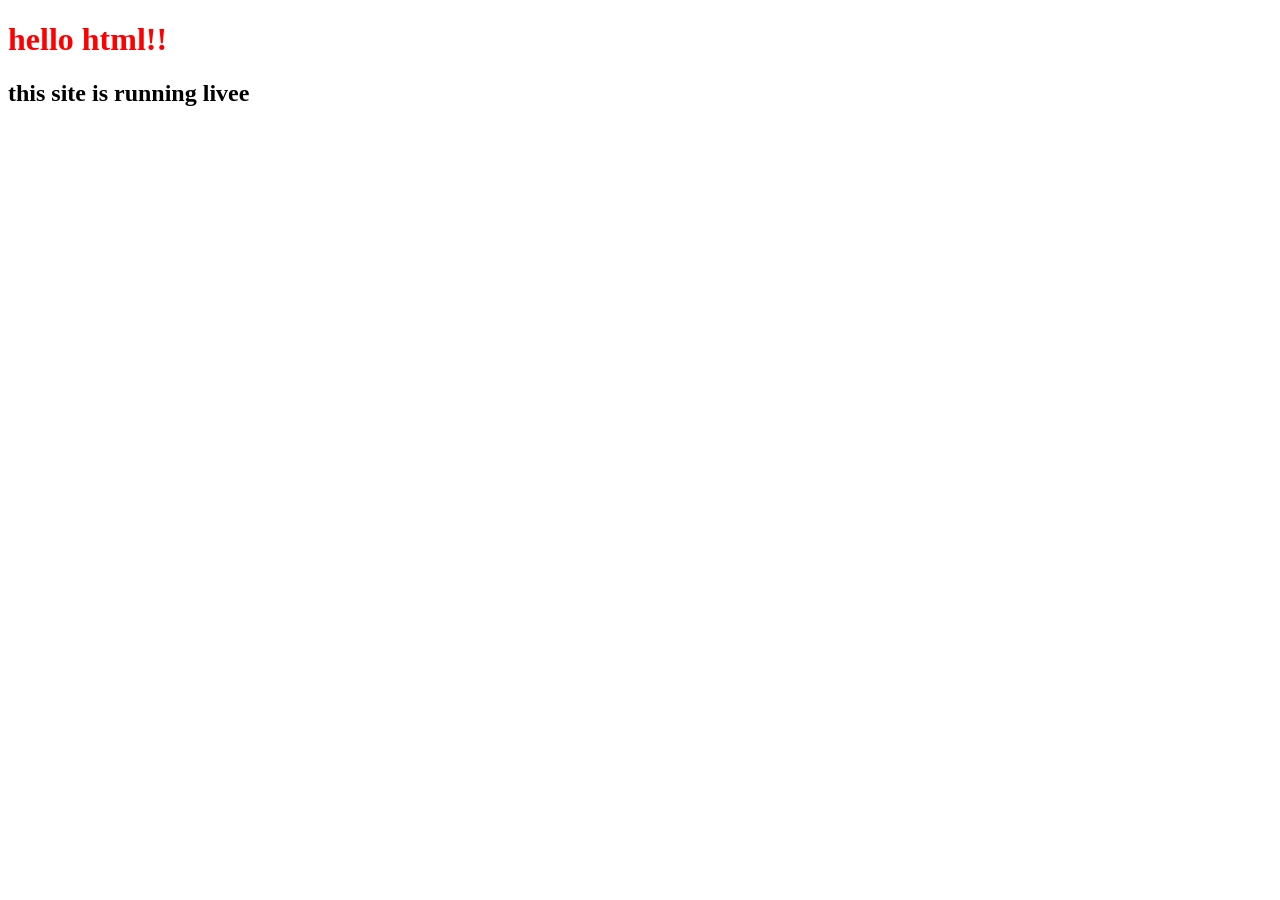
==== src/main/resources/static/index.html @ 6db12066 "added new line to website" ====
<!DOCTYPE html>
<html lang="en">
<head>
    <meta charset="UTF-8">
    <meta name="viewport" content="width=device-width, initial-scale=1.0">
    <title>Document</title>
    <link rel="stylesheet" href="index.css">
</head>
<body>
  <h1>hello html!!</h1>  
  <h2>this site is running livee</h2>
  <script src="index.js"></script>
</body>
</html>
---- src/main/resources/static/index.css ----
h1
{
    color:red;
}
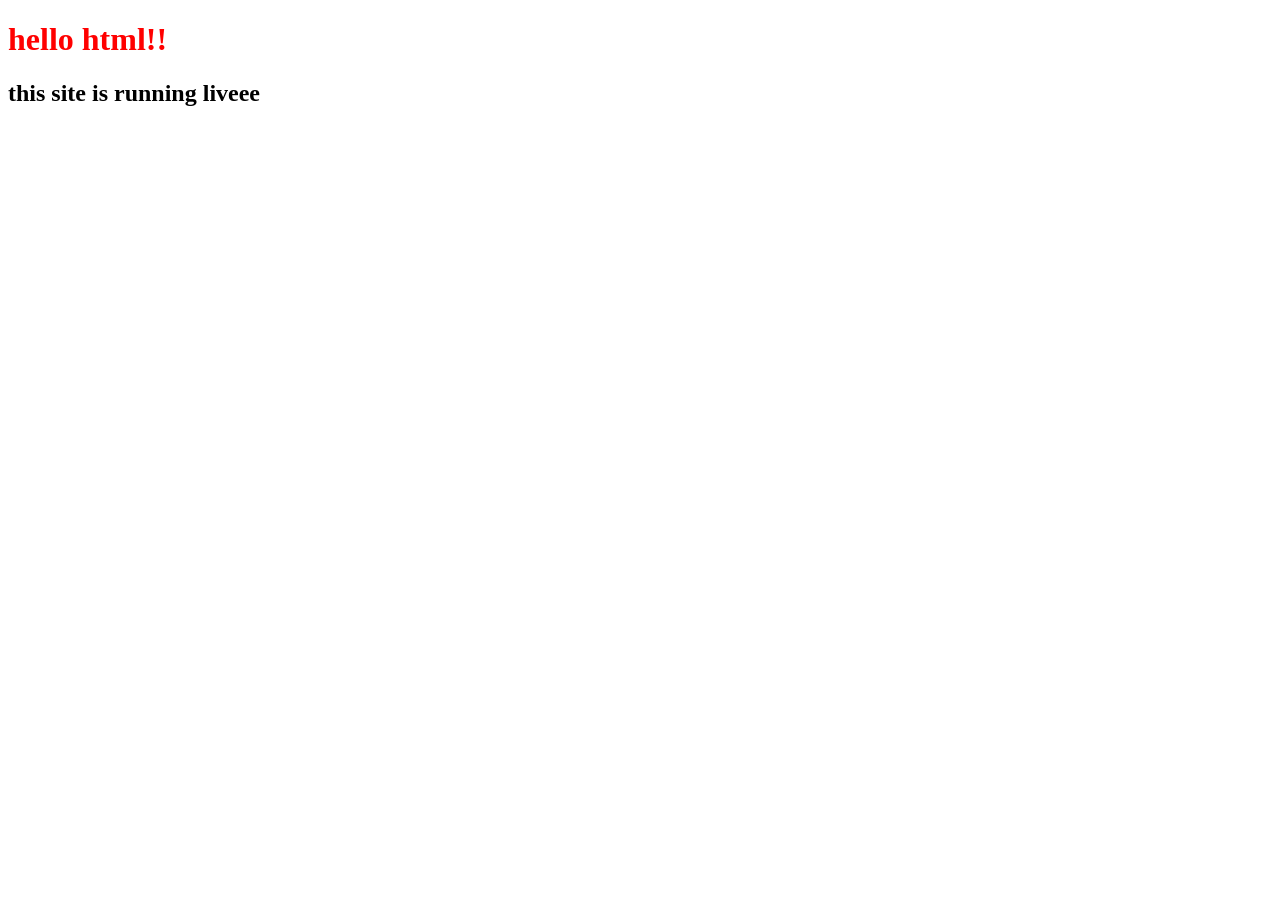
==== commit 09f62f12: "site line" ====
--- a/src/main/resources/static/index.html
+++ b/src/main/resources/static/index.html
@@ -8,7 +8,7 @@
 </head>
 <body>
   <h1>hello html!!</h1>  
-  <h2>this site is running livee</h2>
+  <h2>this site is running liveee</h2>
   <script src="index.js"></script>
 </body>
 </html>
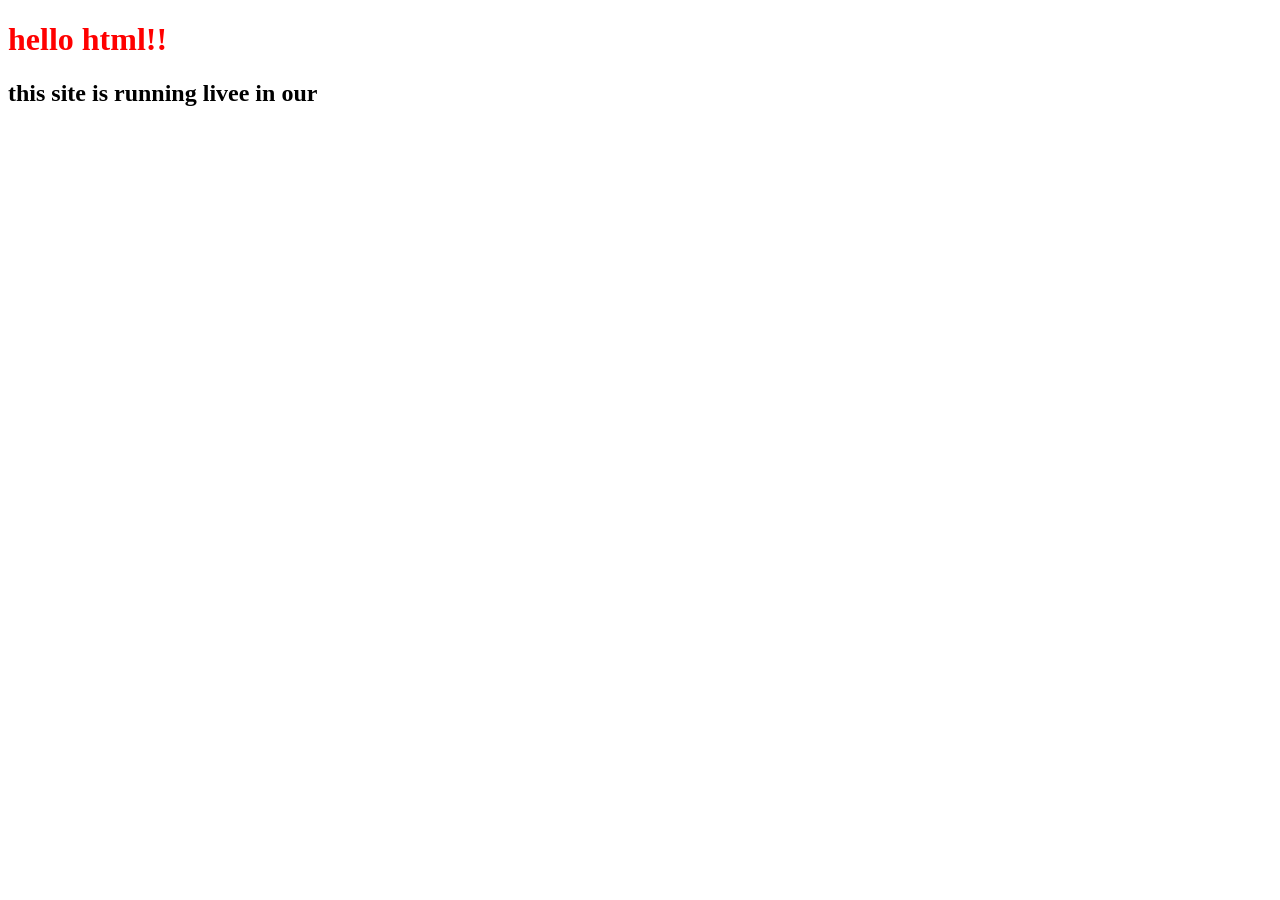
==== commit 1047ee64: "new lineee" ====
--- a/src/main/resources/static/index.html
+++ b/src/main/resources/static/index.html
@@ -8,7 +8,7 @@
 </head>
 <body>
   <h1>hello html!!</h1>  
-  <h2>this site is running liveee</h2>
+  <h2>this site is running livee in our</h2>
   <script src="index.js"></script>
 </body>
 </html>
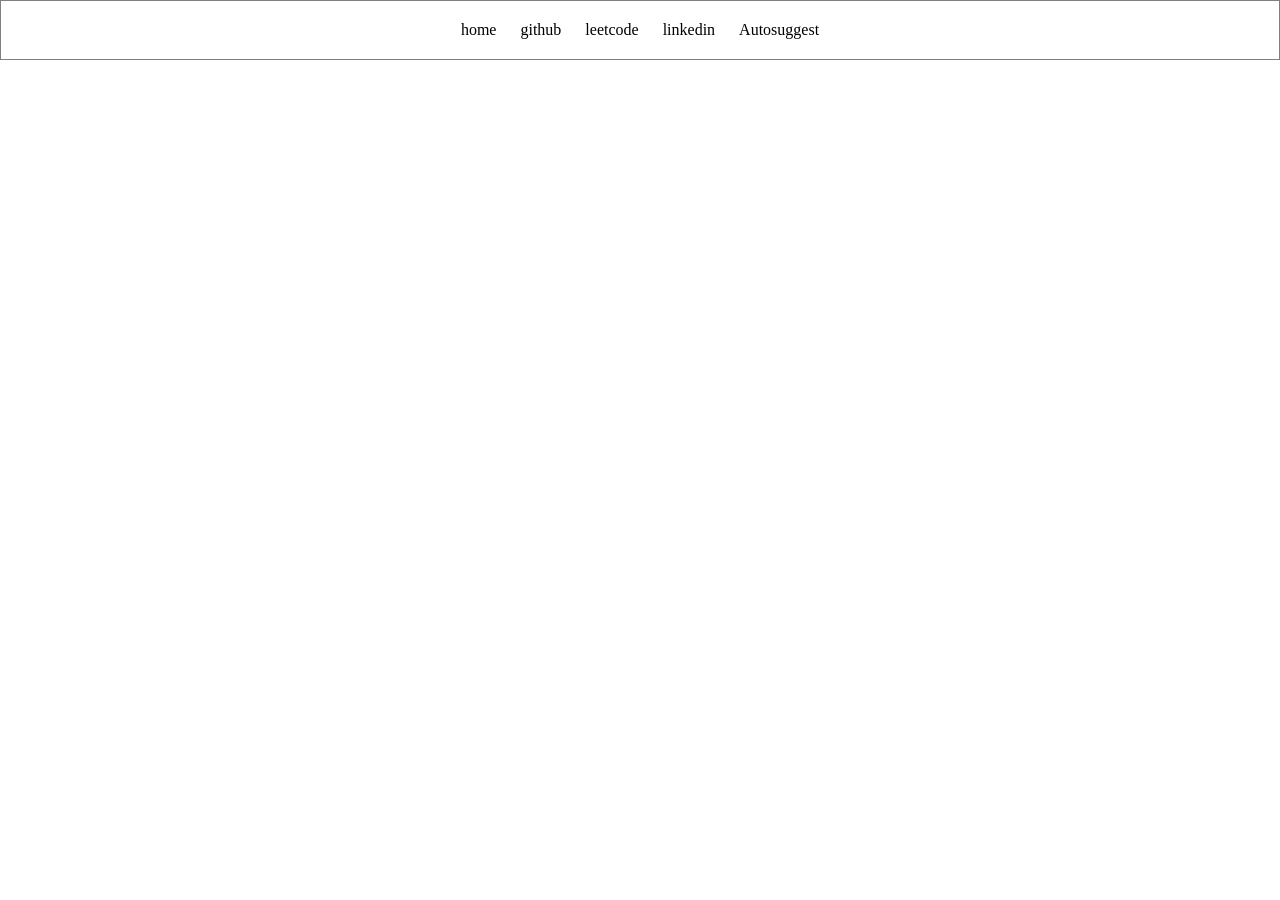
==== commit f443fdfd: "new website" ====
--- a/src/main/resources/static/index.html
+++ b/src/main/resources/static/index.html
@@ -7,8 +7,15 @@
     <link rel="stylesheet" href="index.css">
 </head>
 <body>
-  <h1>hello html!!</h1>  
-  <h2>this site is running livee in our</h2>
+  <!-- <h1>hello html!!</h1>   -->
+  <!-- <h2>this site is running livee in our</h2> -->
+   <div class="navbar">
+    <a href="https://www.google.com/">home</a>
+    <a href="https://github.com/">github</a>
+    <a href="https://leetcode.com/">leetcode</a>
+    <a href="https://in.linkedin.com/">linkedin</a>
+    <a href="">Autosuggest</a>
+   </div>
   <script src="index.js"></script>
 </body>
 </html>
--- a/src/main/resources/static/index.css
+++ b/src/main/resources/static/index.css
@@ -1,4 +1,21 @@
-h1
-{
-    color:red;
+
+body{
+    margin: 0px;
+
+
+}
+h1{
+    color: red;
+}
+.navbar{
+    border-style:solid;
+    border-width: 1px;
+    border-color: gray;
+    padding: 20px;
+    text-align: center;
+}
+.navbar a{
+    text-decoration: none;
+    color: black;
+    padding: 10px;
 }
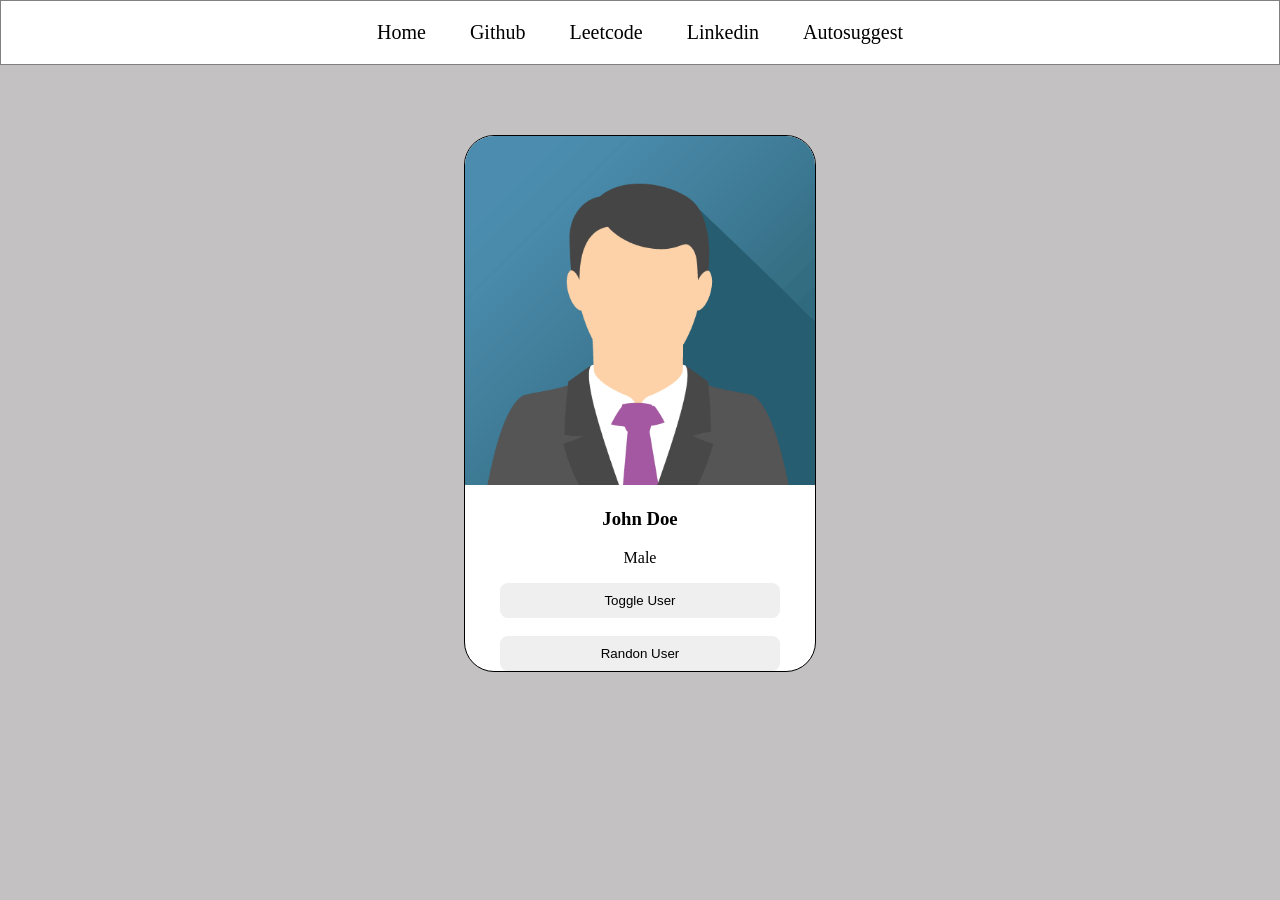
==== commit 71baf69d: "card updated" ====
--- a/src/main/resources/static/index.html
+++ b/src/main/resources/static/index.html
@@ -10,12 +10,25 @@
   <!-- <h1>hello html!!</h1>   -->
   <!-- <h2>this site is running livee in our</h2> -->
    <div class="navbar">
-    <a href="https://www.google.com/">home</a>
-    <a href="https://github.com/">github</a>
-    <a href="https://leetcode.com/">leetcode</a>
-    <a href="https://in.linkedin.com/">linkedin</a>
+    <a href="https://www.google.com/">Home</a>
+    <a href="https://github.com/">Github</a>
+    <a href="https://leetcode.com/">Leetcode</a>
+    <a href="https://in.linkedin.com/">Linkedin</a>
     <a href="">Autosuggest</a>
    </div>
+   <div class="card">
+    <img src="john.png" alt="image not found">
+    <h3 id="user-name">John Doe</h3>
+    <p>Male</p>
+    <button>Toggle User</button>  
+    <br>
+    <br>
+    <button>Randon User</button>
+
+
+   </div>
+
+    
   <script src="index.js"></script>
 </body>
 </html>
--- a/src/main/resources/static/index.css
+++ b/src/main/resources/static/index.css
@@ -1,6 +1,7 @@
 
 body{
     margin: 0px;
+    background-color: rgb(195, 193, 193);
 
 
 }
@@ -13,9 +14,37 @@
     border-color: gray;
     padding: 20px;
     text-align: center;
+    background-color: white;
 }
 .navbar a{
     text-decoration: none;
     color: black;
+    padding: 20px;
+    font-size: 20px;
+}
+.navbar a:hover{
+    color: blue;
+    background-color: aqua;
+}
+.card{
+    border:1px solid black;
+    width:350px;
+    border-radius: 30px;
+    text-align: center;
+    margin-top: 70px;
+    overflow: hidden;
+    margin-left: auto;
+    margin-right: auto;
+    padditing-bottom: 20px;
+    background-color: white;
+}
+.card img{
+    width: 100%;
+    
+}
+.card button{
+    border-style: none;
     padding: 10px;
+    width: 80%;
+    border-radius: 8px;
 }
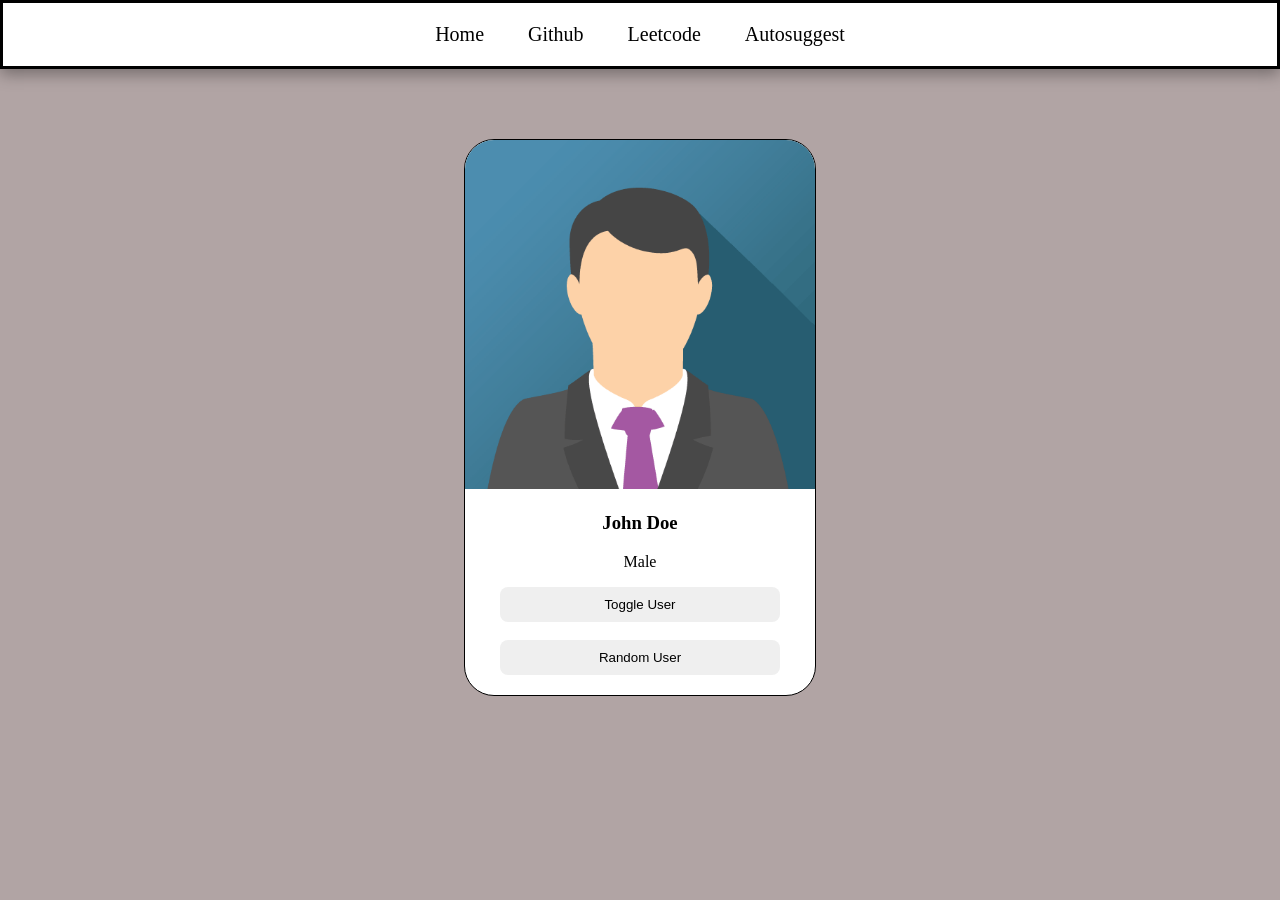
==== commit 81841962: "random user updated" ====
--- a/src/main/resources/static/index.html
+++ b/src/main/resources/static/index.html
@@ -3,32 +3,29 @@
 <head>
     <meta charset="UTF-8">
     <meta name="viewport" content="width=device-width, initial-scale=1.0">
-    <title>Document</title>
+    <title>Auto Suggest</title>
     <link rel="stylesheet" href="index.css">
 </head>
 <body>
-  <!-- <h1>hello html!!</h1>   -->
-  <!-- <h2>this site is running livee in our</h2> -->
-   <div class="navbar">
-    <a href="https://www.google.com/">Home</a>
-    <a href="https://github.com/">Github</a>
-    <a href="https://leetcode.com/">Leetcode</a>
-    <a href="https://in.linkedin.com/">Linkedin</a>
-    <a href="">Autosuggest</a>
-   </div>
-   <div class="card">
-    <img src="john.png" alt="image not found">
-    <h3 id="user-name">John Doe</h3>
-    <p>Male</p>
-    <button>Toggle User</button>  
-    <br>
-    <br>
-    <button>Randon User</button>
+    <!-- <h1>Hello World!</h1> -->
+     <div class="navbar">
+        <a href="">Home</a>
+        <a href="https://github.com/">Github</a>
+        <a href="https://leetcode.com/">Leetcode</a>
+        <a href="">Autosuggest</a>
+     </div>
 
+     <div class="card">
+        <img id="user-image" src="john.png" alt="image not found">
+        <h3 id="user-name">John Doe</h3>
+        <p id="user-gender">Male</p>
 
-   </div>
-
-    
-  <script src="index.js"></script>
+        <button onclick="toggleUser()" >Toggle User</button>
+        
+        <br>
+        <br>
+        <button onclick="randomUser()" >Random User</button>
+     </div>
+    <script src="index.js"></script>
 </body>
 </html>
--- a/src/main/resources/static/index.css
+++ b/src/main/resources/static/index.css
@@ -1,7 +1,7 @@
 
 body{
     margin: 0px;
-    background-color: rgb(195, 193, 193);
+    background-color:rgb(177, 164, 164);
 
 
 }
@@ -10,17 +10,19 @@
 }
 .navbar{
     border-style:solid;
-    border-width: 1px;
-    border-color: gray;
+    border-width: 3px;
+    border-color: black;
     padding: 20px;
     text-align: center;
     background-color: white;
+    box-shadow: rgba(0, 0, 0, 0.35) 0px 5px 15px;
 }
 .navbar a{
     text-decoration: none;
     color: black;
     padding: 20px;
     font-size: 20px;
+    
 }
 .navbar a:hover{
     color: blue;
@@ -35,8 +37,10 @@
     overflow: hidden;
     margin-left: auto;
     margin-right: auto;
-    padditing-bottom: 20px;
+    padding-bottom: 20px;
     background-color: white;
+    
+    
 }
 .card img{
     width: 100%;
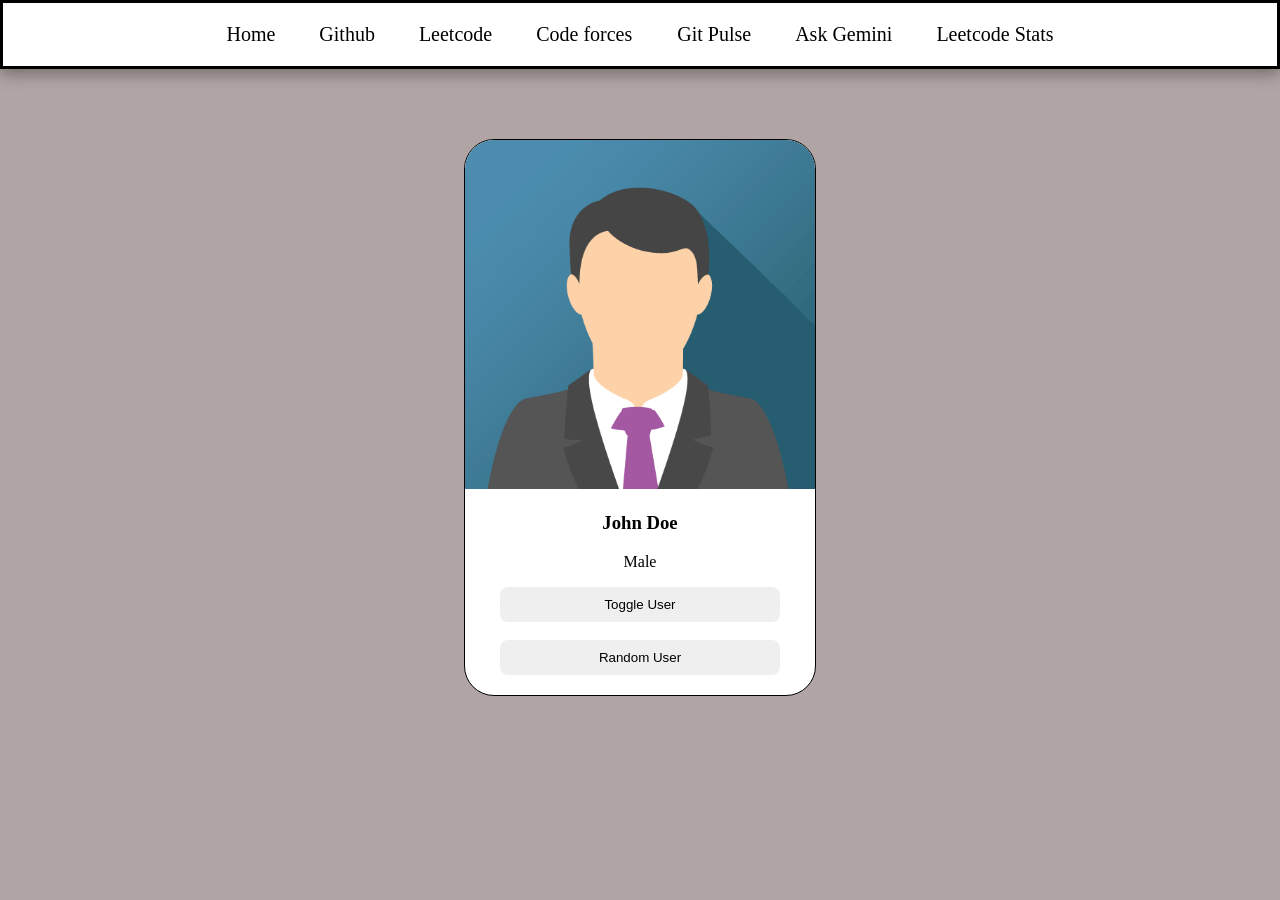
==== commit 524253cb: "files uploaded" ====
--- a/src/main/resources/static/index.html
+++ b/src/main/resources/static/index.html
@@ -10,9 +10,14 @@
     <!-- <h1>Hello World!</h1> -->
      <div class="navbar">
         <a href="">Home</a>
-        <a href="https://github.com/">Github</a>
-        <a href="https://leetcode.com/">Leetcode</a>
-        <a href="">Autosuggest</a>
+        <a href="https://github.com/" target="_blank">Github</a>
+        <a href="https://leetcode.com/" target="_blank">Leetcode</a>
+        <a href="codeforces-stats.html" target="_blank">Code forces </a>
+        <a href="gitpulse.html" target="_blank">Git Pulse</a>
+        <a href="ask-gemini.html" target="_blank">Ask Gemini</a>
+        <a href="leetcode-stats.html" target="_blank">Leetcode Stats</a>
+    
+       
      </div>
 
      <div class="card">
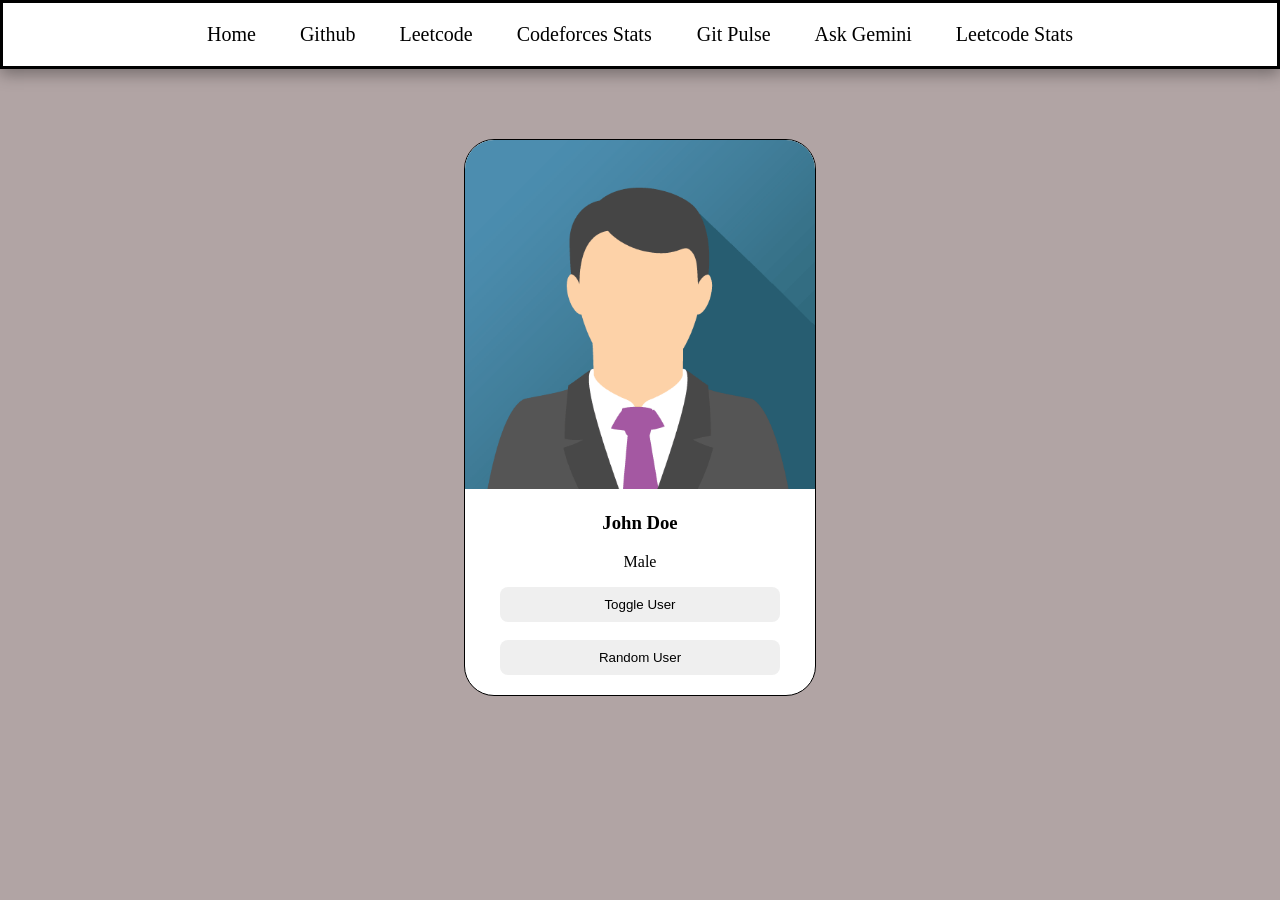
==== commit 0b5420d5: "files uploaded succesfully" ====
--- a/src/main/resources/static/index.html
+++ b/src/main/resources/static/index.html
@@ -12,7 +12,7 @@
         <a href="">Home</a>
         <a href="https://github.com/" target="_blank">Github</a>
         <a href="https://leetcode.com/" target="_blank">Leetcode</a>
-        <a href="codeforces-stats.html" target="_blank">Code forces </a>
+        <a href="codeforces-stats.html" target="_blank">Codeforces Stats </a>
         <a href="gitpulse.html" target="_blank">Git Pulse</a>
         <a href="ask-gemini.html" target="_blank">Ask Gemini</a>
         <a href="leetcode-stats.html" target="_blank">Leetcode Stats</a>
